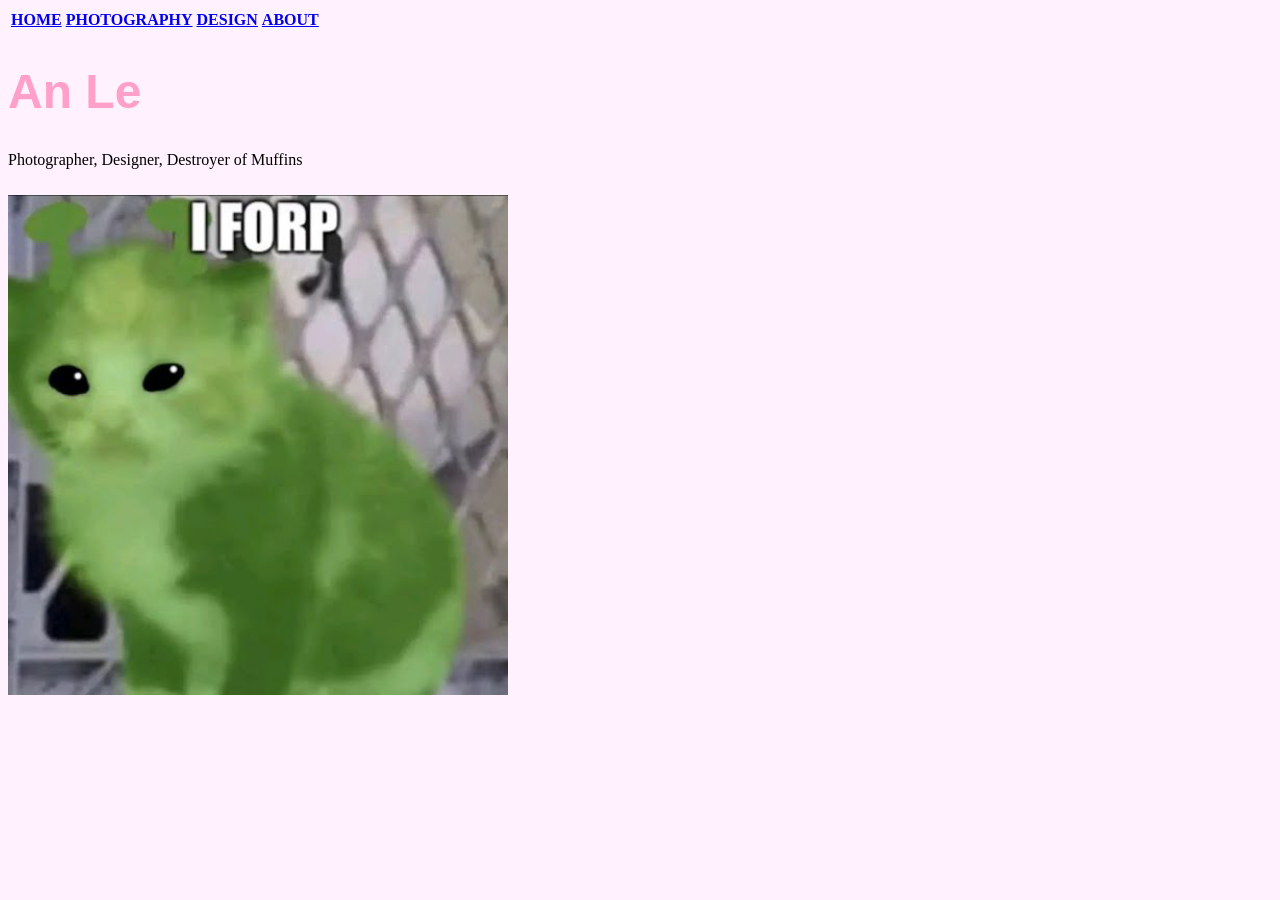
==== HTML1/about.html @ e0bd7f04 "Add files via upload" ====
<!DOCTYPE html>
<html>
<head>

<style>
body {background-color: #fff1fd;}
h1   {color: #fff1fd;}
p    {color: #fff1fd;}
h1 {
  color: #ffa0ca;
  font-family: helvetica;
  font-size: 300%;
}
p {
  color: red;
  font-family: courier;
  font-size: 160%;
}

</style>

<title>index</title>
</head>
<table>
  <tr>
    <th><a href="index.html">HOME</a></th>
    <th><a href="photography.html">PHOTOGRAPHY</a></th>
    <th><a href="design.html">DESIGN</a></th>
    <th><a href="about.html">ABOUT</a></th>
  </tr>
</table>
<body>
<h1>An Le</h1
<p>Photographer, Designer, Destroyer of Muffins</p>

<img src="sddefault.png" alt="This Greenlde Forps" width="500" height="500">

</body>
</html>
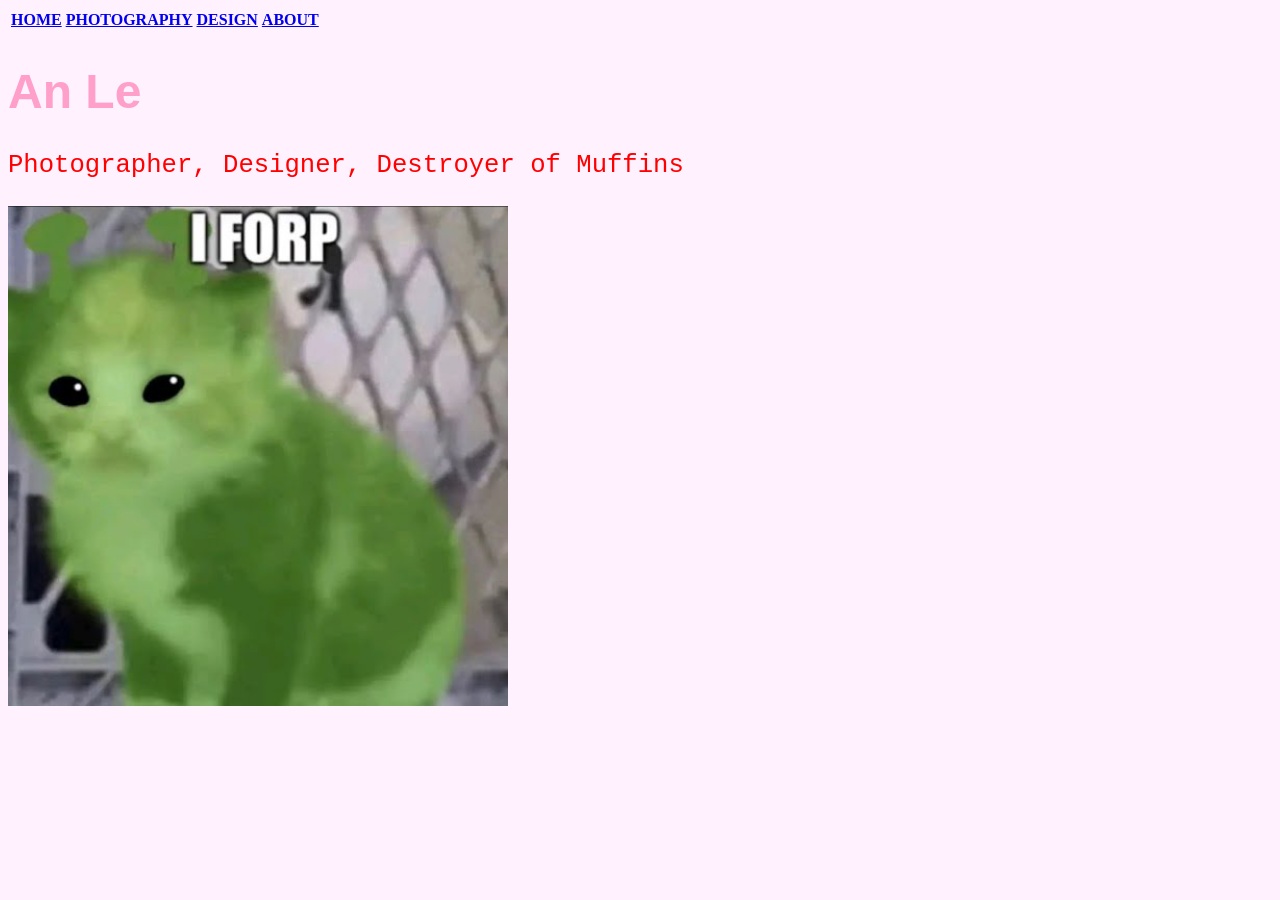
==== commit 0bae0f63: "hewwo" ====
--- a/HTML1/about.html
+++ b/HTML1/about.html
@@ -18,10 +18,12 @@
 }
 
 </style>
+<link rel="stylesheet" href="styles.css">
 
 <title>index</title>
 </head>
-<table>
+<body>
+  <table>
   <tr>
     <th><a href="index.html">HOME</a></th>
     <th><a href="photography.html">PHOTOGRAPHY</a></th>
@@ -29,8 +31,7 @@
     <th><a href="about.html">ABOUT</a></th>
   </tr>
 </table>
-<body>
-<h1>An Le</h1
+<h1>An Le</h1>
 <p>Photographer, Designer, Destroyer of Muffins</p>
 
 <img src="sddefault.png" alt="This Greenlde Forps" width="500" height="500">
--- a/HTML1/styles.css
+++ b/HTML1/styles.css
@@ -0,0 +1,15 @@
+body {
+  background-color: #fff1fd;
+}
+
+h1 {
+  color: #ffa0ca;
+  font-family: helvetica;
+  font-size: 300%;
+}
+
+p {
+  color: red;
+  font-family: courier;
+  font-size: 160%;
+}
